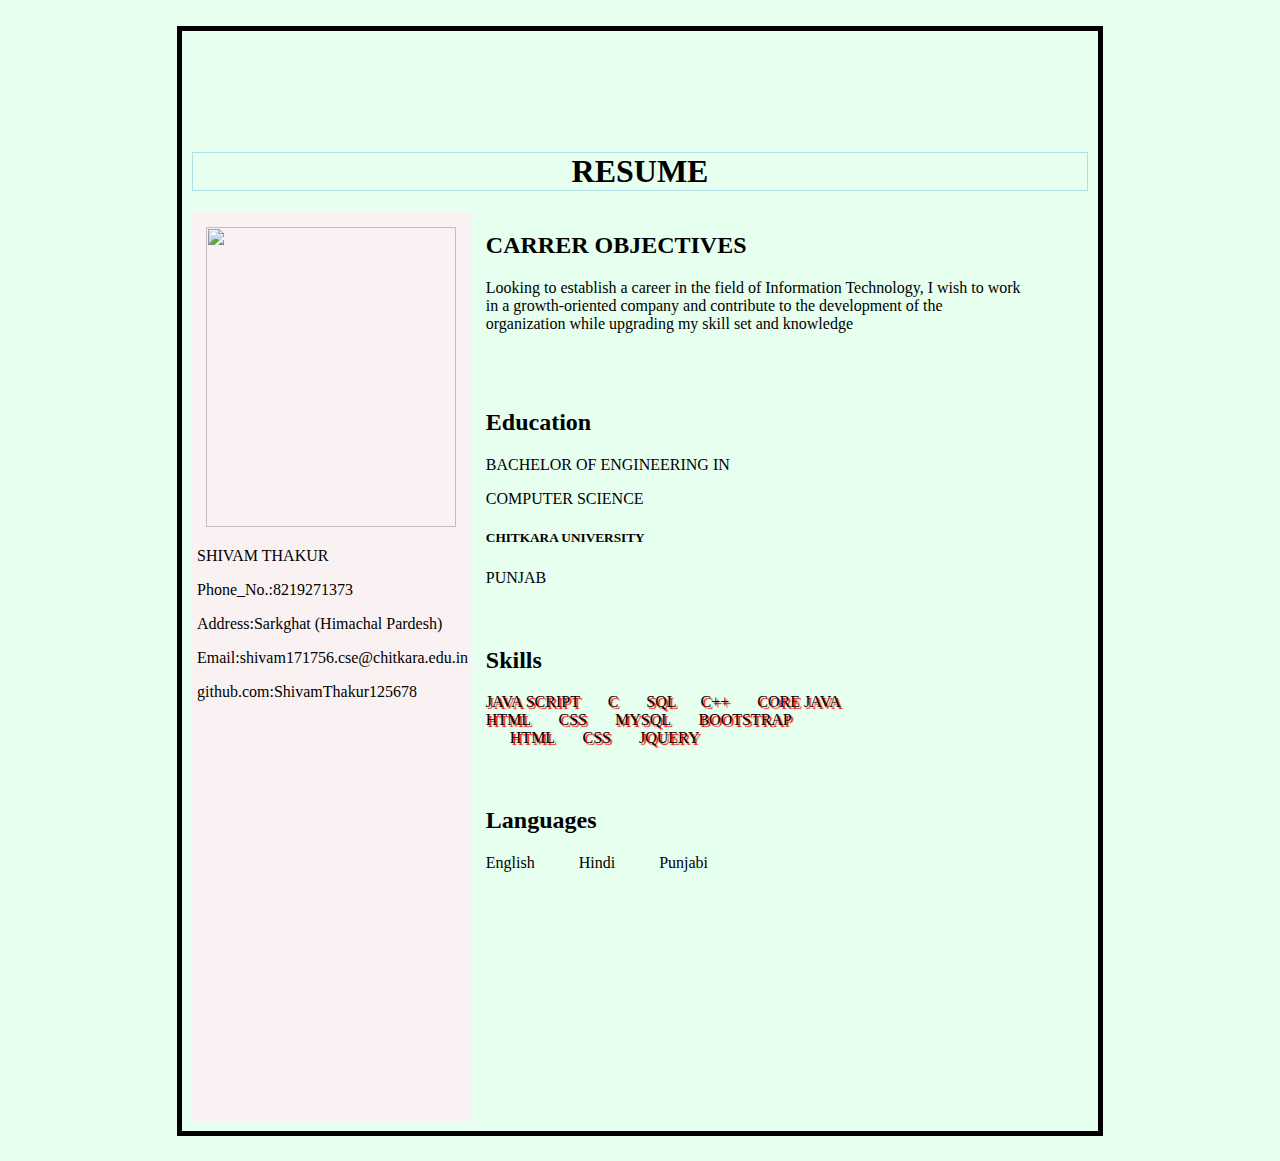
==== index.html @ e753a16d "Rename cv.html to index.html" ====
<!DOCTYPE html>
<html>
<head>
	<meta http-equiv="Content-Type" content="text/html; charset=windows-1252">
	<title></title>
	<link rel="stylesheet" type="text/css" href="cv.css">
	<link href="https://fonts.googleapis.com/css?family=Ma+Shan+Zheng&display=swap" rel="stylesheet">
	<link href="https://fonts.googleapis.com/css?family=Yeon+Sung&display=swap" rel="stylesheet">
</head>


<body bgcolor="#e6ffee">
	<h1 id="r1">RESUME</h1>
	<div id="first">
		<img src="C:\Users\Shivam Thakur\Desktop\resume\PicsArt_10-14-02.45.23.jpg"><br>
		<div id="a">
			<p>SHIVAM THAKUR</p>
			<p>Phone_No.:8219271373</p>
			<p>Address:Sarkghat (Himachal Pardesh) </p>
			<p>Email:shivam171756.cse@chitkara.edu.in</p>
            <p>github.com:ShivamThakur125678</p>
		</div>
	</div>

	<div id="sec">
			<h2 id="h1"> CARRER OBJECTIVES</h2>
            <p id="gg">  Looking to establish a career in the field of Information Technology, I wish to work in a growth-oriented company and contribute to the development of the organization while upgrading my skill set and knowledge</p>
	</div>


	<div id="third">
            <h2 id="h4">Education</h2>
            <p> BACHELOR OF ENGINEERING  IN  </p>
            <p>COMPUTER SCIENCE</p><p>
                </p><h5>CHITKARA UNIVERSITY</h5>
                <p>PUNJAB</p>
    </div>
    <div id="fourth">
            <h2 id="h2">Skills</h2>
            <p id="f1"> JAVA SCRIPT &nbsp; &nbsp; &nbsp;   C &nbsp; &nbsp; &nbsp;   SQL&nbsp; &nbsp; &nbsp;     C++  &nbsp; &nbsp; &nbsp;    CORE JAVA &nbsp; &nbsp; &nbsp;<br> HTML &nbsp; &nbsp; &nbsp; 
            CSS &nbsp; &nbsp; &nbsp; MYSQL &nbsp; &nbsp; &nbsp; BOOTSTRAP<br> &nbsp; &nbsp; &nbsp; HTML &nbsp; &nbsp; &nbsp; CSS &nbsp; &nbsp; &nbsp;  JQUERY &nbsp; &nbsp; &nbsp; </p>
            
    </div>
       <div id="fifth">
            <h2 id="h3">Languages</h2>
           <p>English&nbsp; &nbsp; &nbsp;&nbsp; &nbsp; &nbsp; Hindi &nbsp; &nbsp; &nbsp;&nbsp; &nbsp; &nbsp;Punjabi</p><br>
            


            
    </div>



	




</body></html>
---- cv.css ----
body{
	height: 100vh;
	margin: 2% auto;
	width: 70%;
	border: 5px solid #000;
	padding: 100px 10px;
}


h2{
 align-self: 
}
h1{ 
	 text-align: center;
	 font-family: verdana;
     font-size: 200%;
     border: 1px solid powderblue;
     
}
p{
	 font-size: 100%;
}
img{
width: 250px;
height: 300px;
position: relative;
left: 50%;
transform: translateX(-50%);
margin-top: 10px;
}
#first, #sec  {
	width: 50%;
	float: left;
}
#first {
	width: 30%;
	height: 100%;
	background-color: #faf2f2		;
	margin-right: 15px;
	padding: 5px;
}
#sec {
	width: 60%;
}
#f1{
	text-shadow: 2px 2px 1px red;
}
#sec, #third, #fourth {
	margin-bottom: 60px;

}
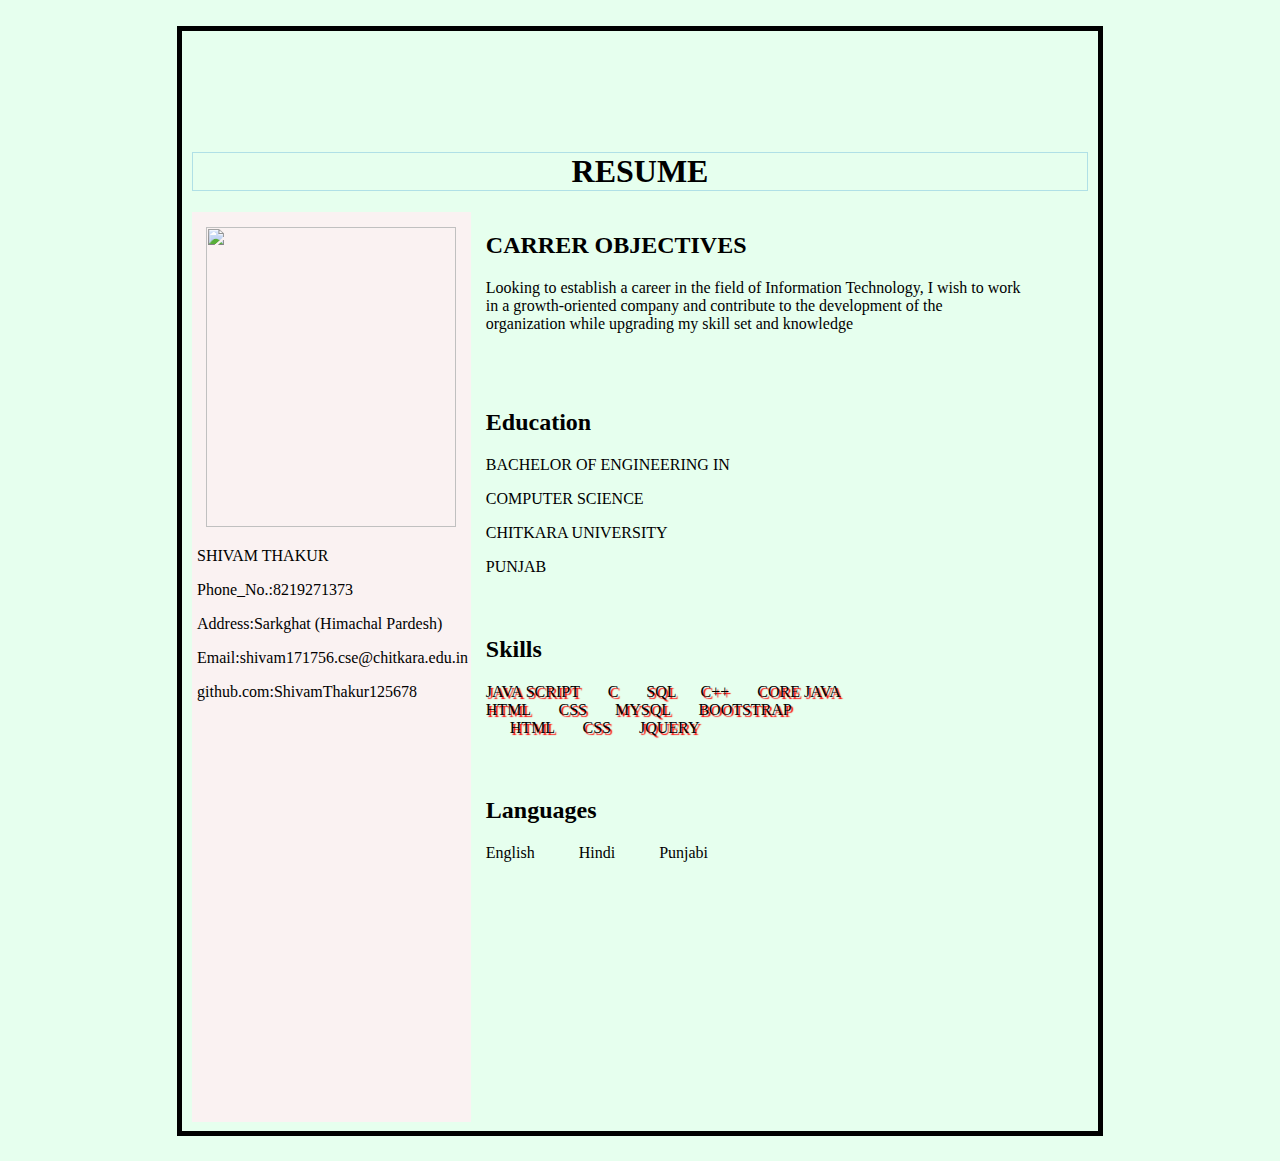
==== commit 8b6acec5: "Update index.html" ====
--- a/index.html
+++ b/index.html
@@ -31,8 +31,8 @@
 	<div id="third">
             <h2 id="h4">Education</h2>
             <p> BACHELOR OF ENGINEERING  IN  </p>
-            <p>COMPUTER SCIENCE</p><p>
-                </p><h5>CHITKARA UNIVERSITY</h5>
+            <p>COMPUTER SCIENCE</p>
+                <p>CHITKARA UNIVERSITY</p>
                 <p>PUNJAB</p>
     </div>
     <div id="fourth">
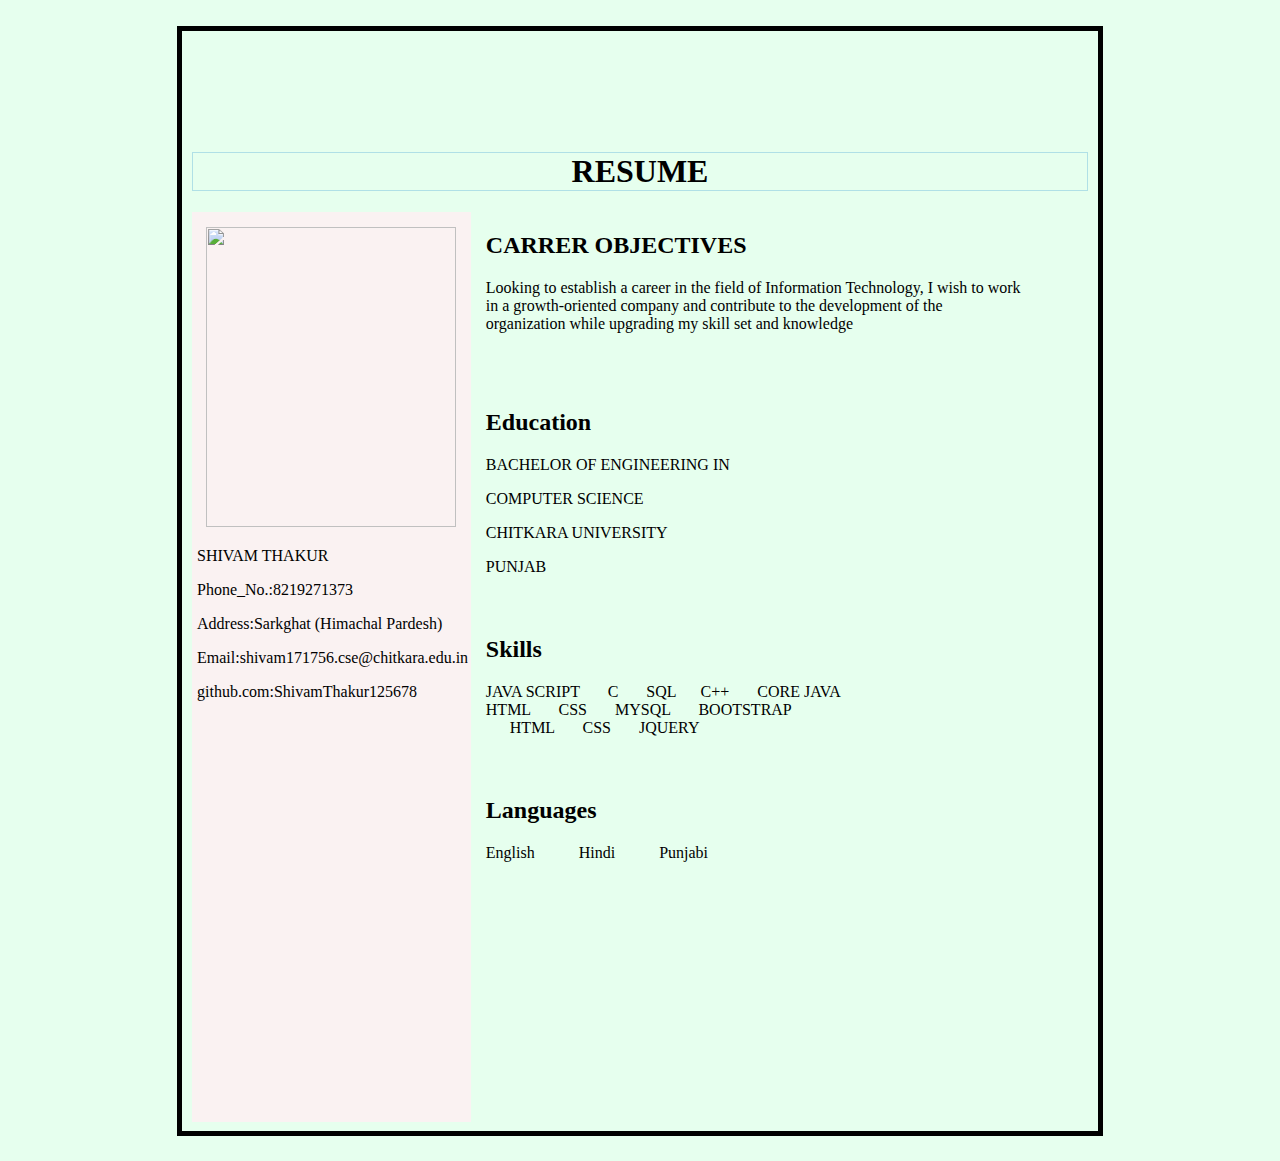
==== commit 9e10af09: "Update index.html" ====
--- a/index.html
+++ b/index.html
@@ -12,7 +12,7 @@
 <body bgcolor="#e6ffee">
 	<h1 id="r1">RESUME</h1>
 	<div id="first">
-		<img src="C:\Users\Shivam Thakur\Desktop\resume\PicsArt_10-14-02.45.23.jpg"><br>
+		<img src="C:\Users\Shivam Thakur\Desktop\Resume\PicsArt_10-14-02.45.23.jpg"><br>
 		<div id="a">
 			<p>SHIVAM THAKUR</p>
 			<p>Phone_No.:8219271373</p>
--- a/cv.css
+++ b/cv.css
@@ -44,9 +44,9 @@
 	width: 60%;
 }
 #f1{
-	text-shadow: 2px 2px 1px red;
+	
 }
 #sec, #third, #fourth {
 	margin-bottom: 60px;
 
-}+}
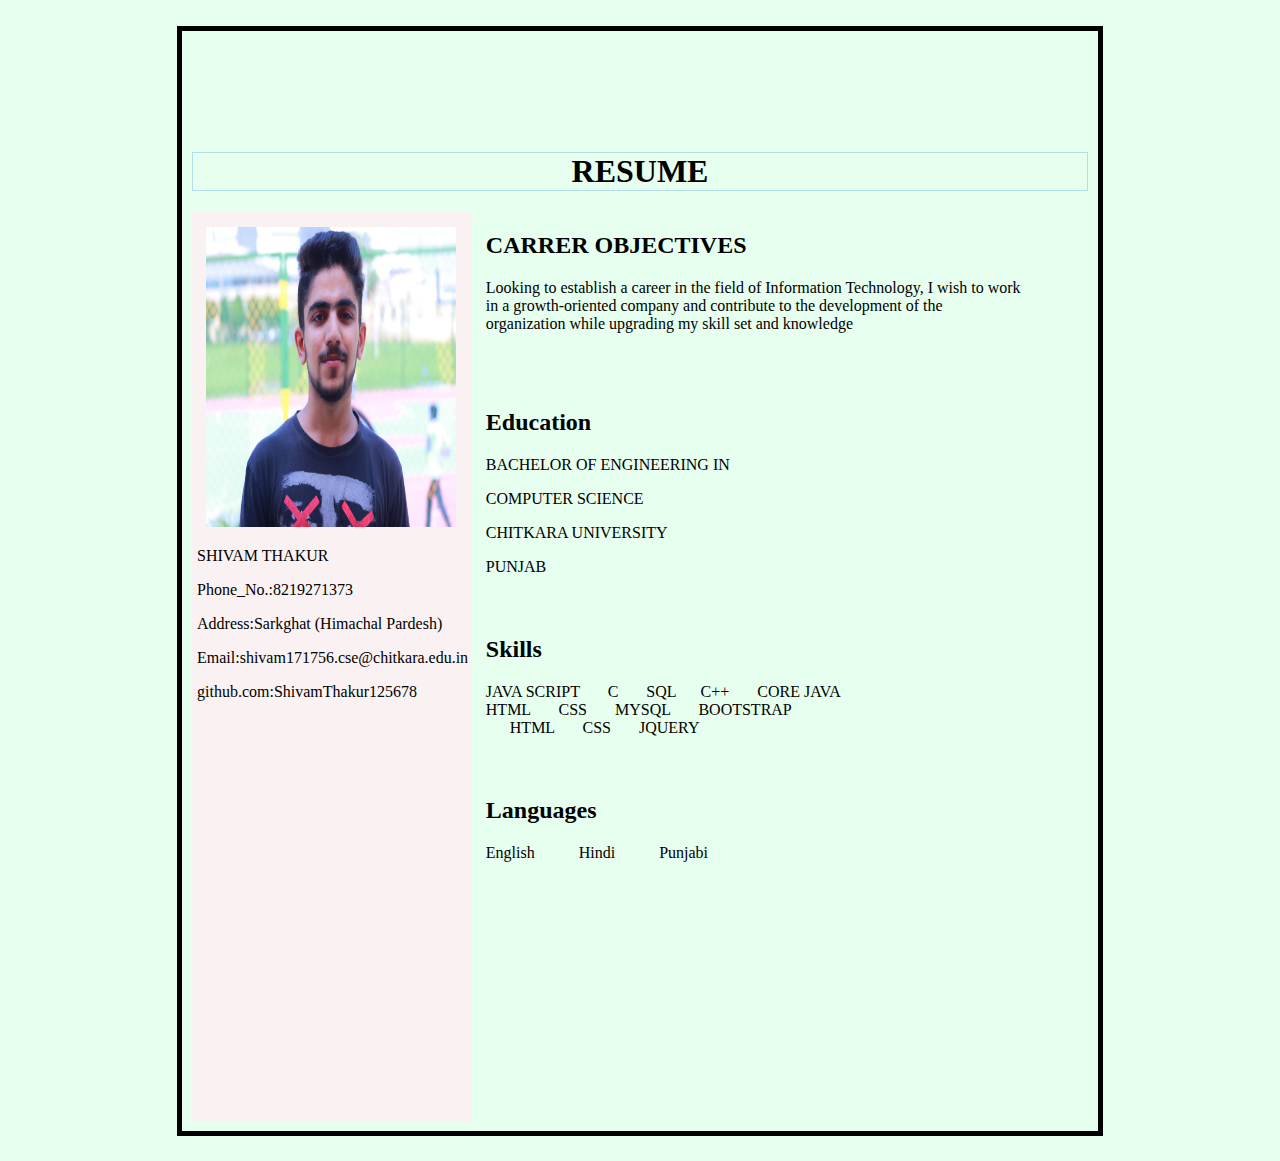
==== commit 81b97640: "Update index.html" ====
--- a/index.html
+++ b/index.html
@@ -12,7 +12,7 @@
 <body bgcolor="#e6ffee">
 	<h1 id="r1">RESUME</h1>
 	<div id="first">
-		<img src="C:\Users\Shivam Thakur\Desktop\Resume\PicsArt_10-14-02.45.23.jpg"><br>
+		<img src="PicsArt_10-14-02.45.23.jpg"><br>
 		<div id="a">
 			<p>SHIVAM THAKUR</p>
 			<p>Phone_No.:8219271373</p>
